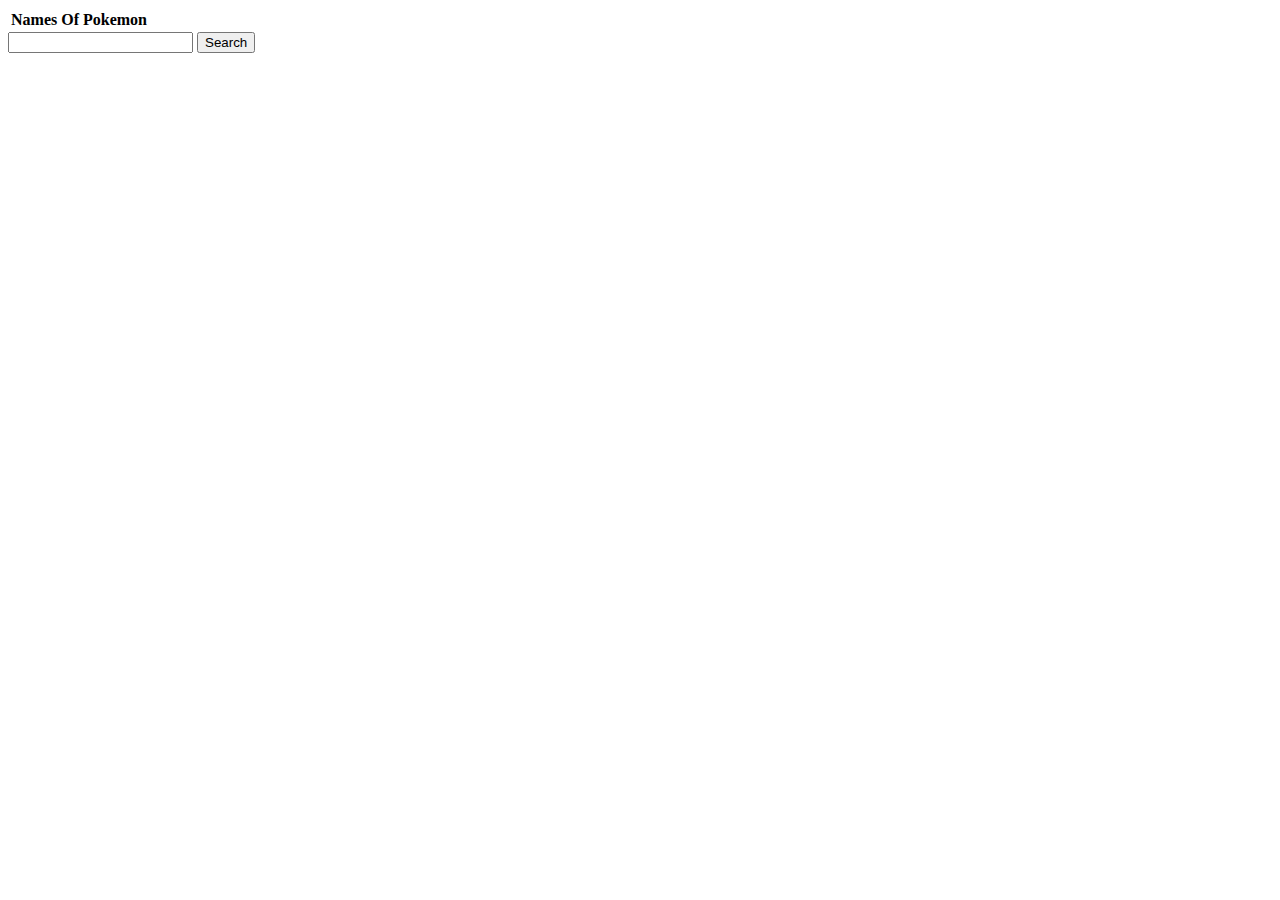
==== eval 1/index.html @ e6e79074 "assg" ====
<!DOCTYPE html>
<html lang="en">

<head>
    <meta charset="UTF-8">
    <meta http-equiv="X-UA-Compatible" content="IE=edge">
    <meta name="viewport" content="width=device-width, initial-scale=1.0">
    <title>Document</title>
</head>

<body>

    <table id="container">
        <tr>
            <th>Names Of Pokemon</th>
        </tr>
    </table>

    <input type="text" id="searchtext">
    <button onclick="search()">Search</button>

    <div id="display"></div>

</body>
<script>

    var container = document.querySelector('#container');
    var searchtext = document.querySelector('#searchtext');
    var display = document.querySelector('#display')

    if (localStorage.getItem('pokemon') == null) {
        getdata()
        setTimeout(displayname, 1000)
    } else {
        console.log('data stored alreaaady')
        displayname()
    }


    async function getdata() {
        var res = await fetch('https://pokeapi.co/api/v2/pokemon')
        // console.log(res)
        var data = await res.json()
        console.log(data.results)
        //getinfo(data.results)
        var arr = []
        data.results.forEach(element => {
            arr.push(element.name)
        });
        console.log(arr)
        localStorage.setItem('pokemon', JSON.stringify(arr))
    }

    function displayname() {
        var data = JSON.parse(localStorage.getItem('pokemon'))
        data.forEach(element => {
            var tr = document.createElement('tr')
            tr.innerHTML =
                `
                <td>${element}</td>
            `
            container.append(tr)
        });
    }


    function search() {
        console.log(searchtext.value)
        display.innerHTML = ''
        async function getinfo() {
            var res = await fetch(`https://pokeapi.co/api/v2/pokemon/${searchtext.value}`)
            // console.log(res)
            var data = await res.json()

            var abi = []
            var move = []
            var id = data.id
            var height = data.height
            var weight = data.weight

            data.abilities.forEach(element => {
                abi.push(element.ability.name)
            });
            data.moves.forEach(element => {
                move.push(element.move.name)
            });
            // console.log(data)
            // console.log('id',id)
            // console.log('name',searchtext.value)
            // console.log('height',height)
            // console.log('weight',weight)
            // console.log('abilities',abi.join(','))
            // console.log('move',move.join(','))

            var div = document.createElement('div')
            var info = 
            `
                <h1>ID : ${id}</h1>
                <h1>Pokemon Name : ${searchtext.value}</h1>
                <h2>Pokemon Height : ${height}</h2>
                <h3>Pokemon Weight : ${weight}</h3>
                <h3>Pokemon Abilities : </h3>
                <p>${abi.join(',')}</p>
                <h3>Pokemon Moves : </h3>
                <p>${move.join(',')}</p>
            `
            div.innerHTML = info
            display.append(div)
        }
        getinfo()
    }
</script>

</html>
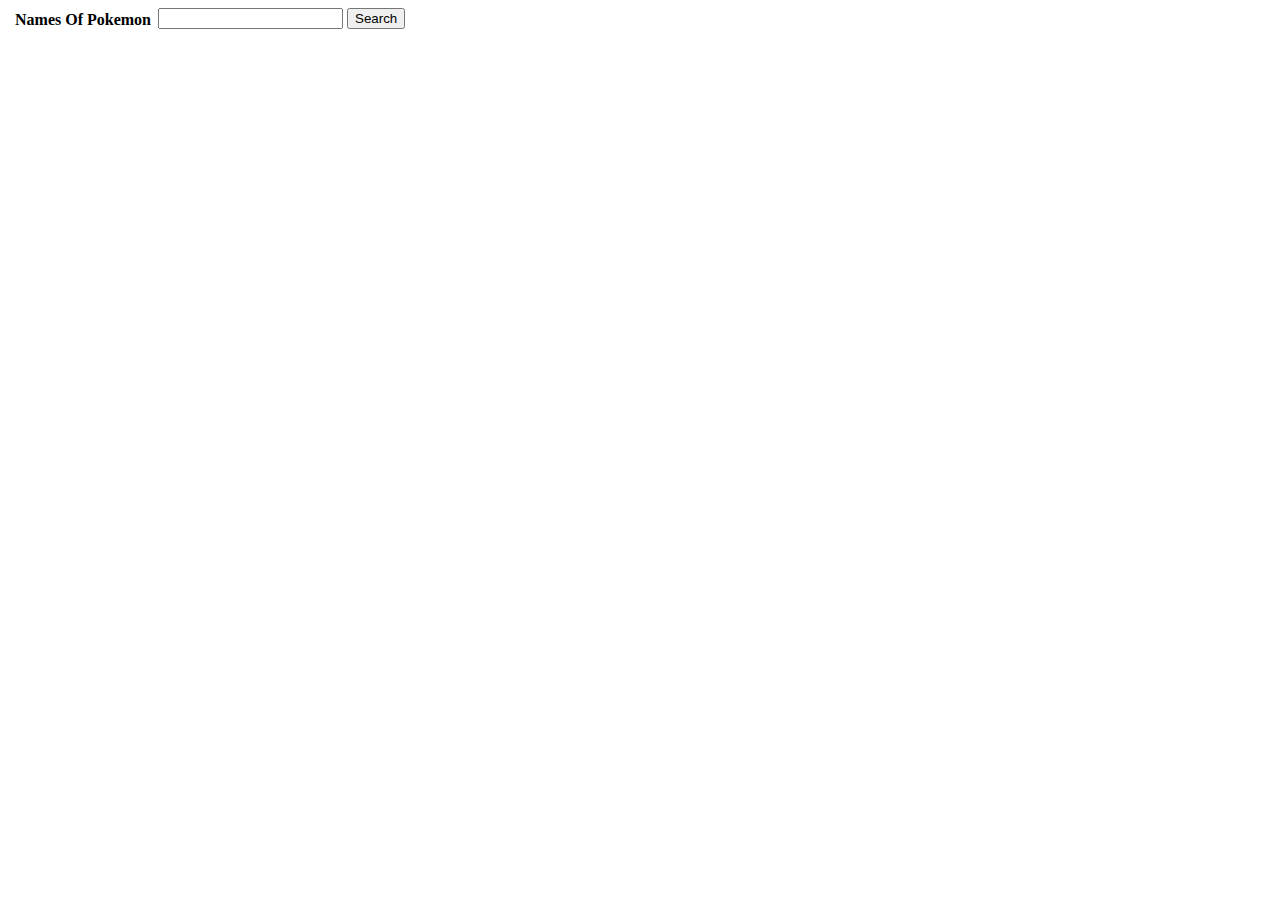
==== commit c3659d47: "evaluation" ====
--- a/eval 1/index.html
+++ b/eval 1/index.html
@@ -6,20 +6,29 @@
     <meta http-equiv="X-UA-Compatible" content="IE=edge">
     <meta name="viewport" content="width=device-width, initial-scale=1.0">
     <title>Document</title>
+    <style>
+        body{
+            display: flex;
+        }
+        table{
+            min-width: 150px;
+        }
+    </style>
 </head>
-
-<body>
+    <body>
 
     <table id="container">
         <tr>
             <th>Names Of Pokemon</th>
         </tr>
     </table>
-
-    <input type="text" id="searchtext">
-    <button onclick="search()">Search</button>
-
-    <div id="display"></div>
+    <div>
+        
+        <input type="text" id="searchtext">
+        <button onclick="search()">Search</button>
+        
+        <div id="display"></div>
+    </div>
 
 </body>
 <script>
@@ -63,7 +72,7 @@
         });
     }
 
-
+//
     function search() {
         console.log(searchtext.value)
         display.innerHTML = ''
